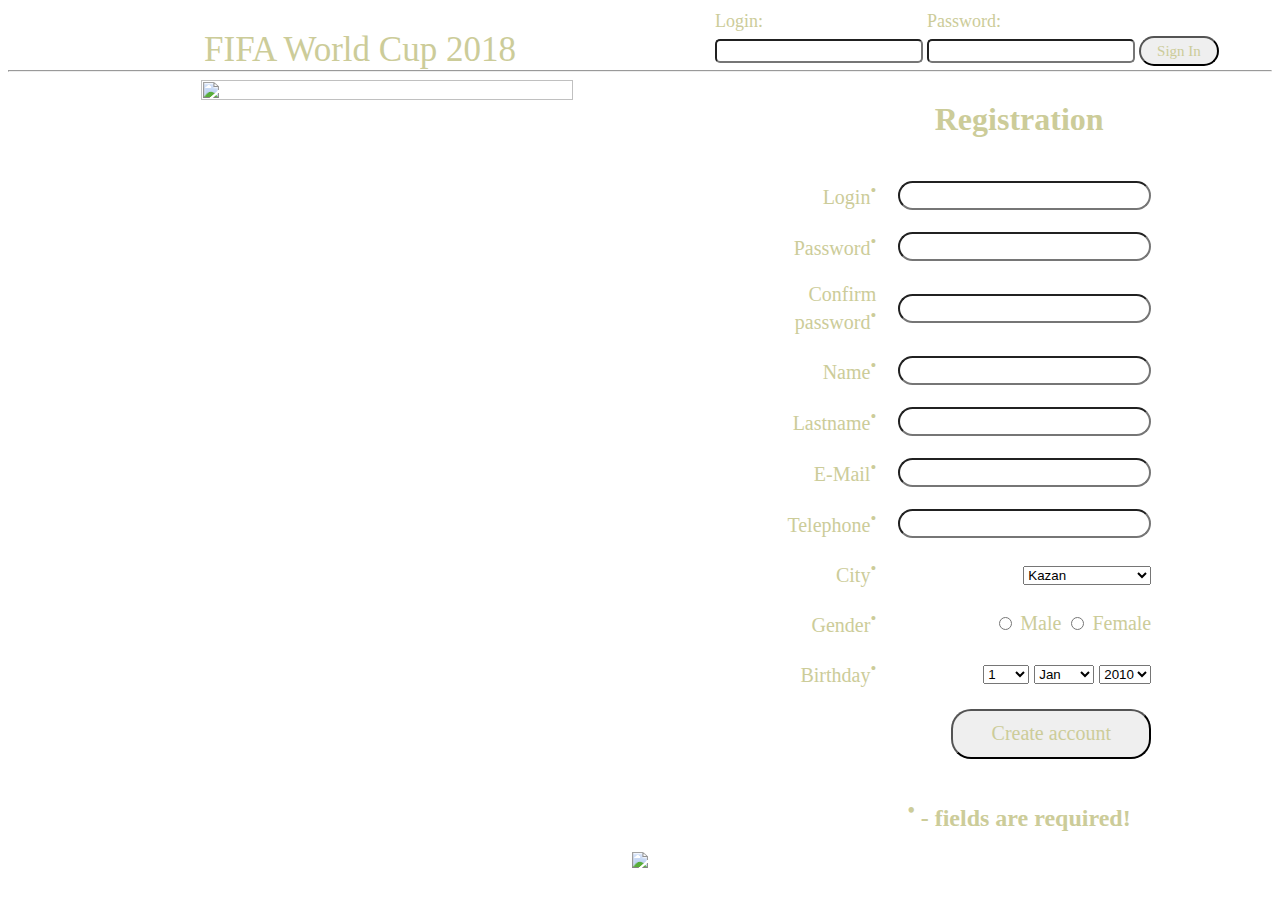
==== target/WorldCup2018Proj-1.0-SNAPSHOT/worldcup/authorization.html @ dd2c5b18 "first pushing to the git repository" ====
<!DOCTYPE html>
<html>
<head>
	<meta charset="utf-8">
	<title>Authorization</title>
	<style type="text/css">
		body {
			background-image: url('worldcup/images/system/background.png');
			font-family: DushaV5-Regular;
			color: #CCCC99;
		}

		.header {
			height: 54px;
			font-size: 35px;
			text-align: center;
			margin: 0px 50px 0px 0px;
			position: relative;
		}

		.header table {
			float: right;
			font-size: 18px;
			margin: 0px auto;
			text-align: left;
			border-spacing: 10px, 0px;
		}

		.header input {
			font-family: DushaV5-Regular;
			font-size: 16px;
			border-radius: 5px;
		}

		.header input[type="submit"] {
			font-family: DushaV5-Regular;
			background-image: url('worldcup/images/system/background.png');
			color: #CCCC99;
			font-size: 15px;
			cursor: pointer;
			border-radius: 20px;
			width: 80px;
			height: 30px;
		}

		.container {
			background: clear;
			size: cover;
		}

		.content {
			background: clear;
			align-content: center;
		}

		.reg-form-div {
			background: clear;
			text-align: center;
			float: left;
			width: 40%;
		}

		.reg-form {
			font-size: 20px;
			text-align: center;
			width: 80%;
			border-spacing: 20px;
		}

		.reg-form td {
			text-align: right;
			width: 80%;
		}

		.reg-form input {
			font-family: DushaV5-Regular;
			font-size: 20px;
			border-radius: 15px;
		}

		.reg-form input[type="submit"] {
			font-family: DushaV5-Regular;
			background-image: url('worldcup/images/system/background.png');
			color: #CCCC99;
			border-radius: 20px;
			cursor: pointer;
		}

		.zabivaka {
			background: clear;
			float: left;
			width: 60%;
			text-align: center;
		}

		.button {
			width: 200px;
			height: 50px;
			border-radius: 20px;
			background-image: url('worldcup/images/system/background.png');
			color: #CCCC99;
			font-size: 18px;
			cursor: pointer;
		}

		.button:hover {
			border: 0px solid #000;
			color: white;
		}

		.footer {
			text-align: center;
		}
	</style>
</head>
<body>
	<div class="conatiner">

		<div class="header">
			<span style="vertical-align: -22px">FIFA World Cup 2018</span>
			<table>
				<tr>
					<td><label for="login">Login:</label></td>
					<td><label for="pass">Password:</label></td>
				</tr>
				<tr>
					<td><input type="text" name="login"></td>
					<td><input type="password" name="pass"></td>
					<td><input type="submit" name="signin" value="Sign In"></td>
				</tr>
			</table>
		</div>

		<hr>

		<div class="content">

			<div class="zabivaka">
				<img src="worldcup/images/system/zabivaka.png" width=70% height=70%>
			</div>

			<form action="/profile" method="POST" class="reg">
				<div class="reg-form-div">
					<h1>Registration</h1>
					<table class="reg-form">
						<col width="30%">
						<col width="70%" align="center">
						<tr>
							<td><label for="login">Login<sup>•</sup></label></td>
							<td><input type="text" name="login"></td>
						</tr>

						<tr>
							<td><label for="pass">Password<sup>•</sup></label></td>
							<td><input type="password" name="pass"></td>
						</tr>

						<tr>
							<td><label for="confirm">Confirm password<sup>•</sup></label></td>
							<td><input type="password" name="cpassword"></td>
						</tr>

						<tr>
							<td><label for="name">Name<sup>•</sup></label></td>
							<td><input type="text" name="name"></td>
						</tr>

						<tr>
							<td><label for="lname">Lastname<sup>•</sup></label></td>
							<td><input type="text" name="lname"></td>
						</tr>

						<tr>
							<td><label for="email">E-Mail<sup>•</sup></label></td>
							<td><input type="email" name="email"></td>
						</tr>

                        <tr>
                            <td><label for="phone">Telephone<sup>•</sup></label></td>
                            <td><input type="text" name="phone"></td>
                        </tr>

						<tr>
						
							<td><label for="city">City<sup>•</sup></label></td>
							<td>
								<select name="city">
									<option disabled>Chose city</option>
									<option name="city" value="Kazan">Kazan</option>
									<option name="city" value="Moscow">Moscow</option>
									<option name="city" value="St. Petersburg">St. Petersburg</option>
									<option name="city" value="Sochi">Sochi</option>
									<option name="city" value="Kaliningrad">Kaliningrad</option>
									<option name="city" value="Rostov-On-Don">Rostov-On-Don</option>
									<option name="city" value="Nizhniy Novgorod">Nizhniy Novgorod</option>
									<option name="city" value="Ekaterinburg">Ekaterinburg</option>
									<option name="city" value="Saransk">Saransk</option>
									<option name="city" value="Samara">Samara</option>
									<option name="city" value="Volgograd">Volgograd</option>
							</select></td>
						</tr>

						<tr>
							<td><label for="gender">Gender<sup>•</sup></label></td>
							<td>
								<input type="radio" id="male" name="gender" value="Male">
								<label for="gen">Male</label>
								<input type="radio" id="female" name="gender" value="Female">
								<label for="gen">Female</label>
							</td>
						</tr>

						<tr>
							<td><label for="birthday">Birthday<sup>•</sup></label></td>
							<td>
								<select name="bday">
									<option value="0" disabled>Day</option>
									<option name="bday" value="1">1</option>
									<option name="bday" value="2">2</option>
									<option name="bday" value="3">3</option>
									<option name="bday" value="4">4</option>
									<option name="bday" value="5">5</option>
									<option name="bday" value="6">6</option>
									<option name="bday" value="7">7</option>
									<option name="bday" value="8">8</option>
									<option name="bday" value="9">9</option>
									<option name="bday" value="10">10</option>
									<option name="bday" value="11">11</option>
									<option name="bday" value="12">12</option>
									<option name="bday" value="13">13</option>
									<option name="bday" value="14">14</option>
									<option name="bday" value="15">15</option>
									<option name="bday" value="16">16</option>
									<option name="bday" value="17">17</option>
									<option name="bday" value="18">18</option>
									<option name="bday" value="19">19</option>
									<option name="bday" value="20">20</option>
									<option name="bday" value="21">21</option>
									<option name="bday" value="22">22</option>
									<option name="bday" value="23">23</option>
									<option name="bday" value="24">24</option>
									<option name="bday" value="25">25</option>
									<option name="bday" value="26">26</option>
									<option name="bday" value="27">27</option>
									<option name="bday" value="28">28</option>
									<option name="bday" value="29">29</option>
									<option name="bday" value="30">30</option>
									<option name="bday" value="31">31</option>
								</select>

								<select name="bmon">
									<option value="0" disabled>Month</option>
									<option name="bmon" value="January">Jan</option>
									<option name="bmon" value="February">Feb</option>
									<option name="bmon" value="March">Mar</option>
									<option name="bmon" value="April">Apr</option>
									<option name="bmon" value="May">May</option>
									<option name="bmon" value="June">Jun</option>
									<option name="bmon" value="Jule">Jul</option>
									<option name="bmon" value="August">Aug</option>
									<option name="bmon" value="September">Sep</option>
									<option name="bmon" value="October">Oct</option>
									<option name="bmon" value="November">Nov</option>
									<option name="bmon" value="December">Dec</option>
								</select>

								<select name="byear">
									<option value="0" disabled>Year</option>
									<option name="byear" value="2010">2010</option>
									<option name="byear" value="2009">2009</option>
									<option name="byear" value="2008">2008</option>
									<option name="byear" value="2007">2007</option>
									<option name="byear" value="2006">2006</option>
									<option name="byear" value="2005">2005</option>
									<option name="byear" value="2004">2004</option>
									<option name="byear" value="2003">2003</option>
									<option name="byear" value="2002">2002</option>
									<option name="byear" value="2001">2001</option>
									<option name="byear" value="2000">2000</option>
									<option name="byear" value="1999">1999</option>
									<option name="byear" value="1998">1998</option>
                                    <option name="byear" value="1997">1997</option>
                                    <option name="byear" value="1996">1996</option>
                                    <option name="byear" value="1995">1995</option>
                                    <option name="byear" value="1994">1994</option>
                                    <option name="byear" value="1993">1993</option>
                                    <option name="byear" value="1992">1992</option>
                                    <option name="byear" value="1991">1991</option>
                                    <option name="byear" value="1990">1990</option>
                                    <option name="byear" value="1989">1989</option>
                                    <option name="byear" value="1988">1988</option>
                                    <option name="byear" value="1987">1987</option>
                                    <option name="byear" value="1986">1986</option>
                                    <option name="byear" value="1985">1985</option>
                                    <option name="byear" value="1984">1984</option>
                                    <option name="byear" value="1983">1983</option>
                                    <option name="byear" value="1982">1982</option>
                                    <option name="byear" value="1981">1981</option>
                                    <option name="byear" value="1980">1980</option>
								</select>
							</td>
						</tr>

						<tr>
							<td></td>
							<td>
								<input type="submit" class="button" name="signup" value="Create account">
							</td>
						</tr>

					</table>

                    <h2><sup>•</sup> - <strong>fields are required!</strong></h2>

				</div>
			</form>
		</div>

		
		<div class="footer">
			<img src="worldcup/images/system/sponsors.png">
		</div>
	</div>
</body>
</html>
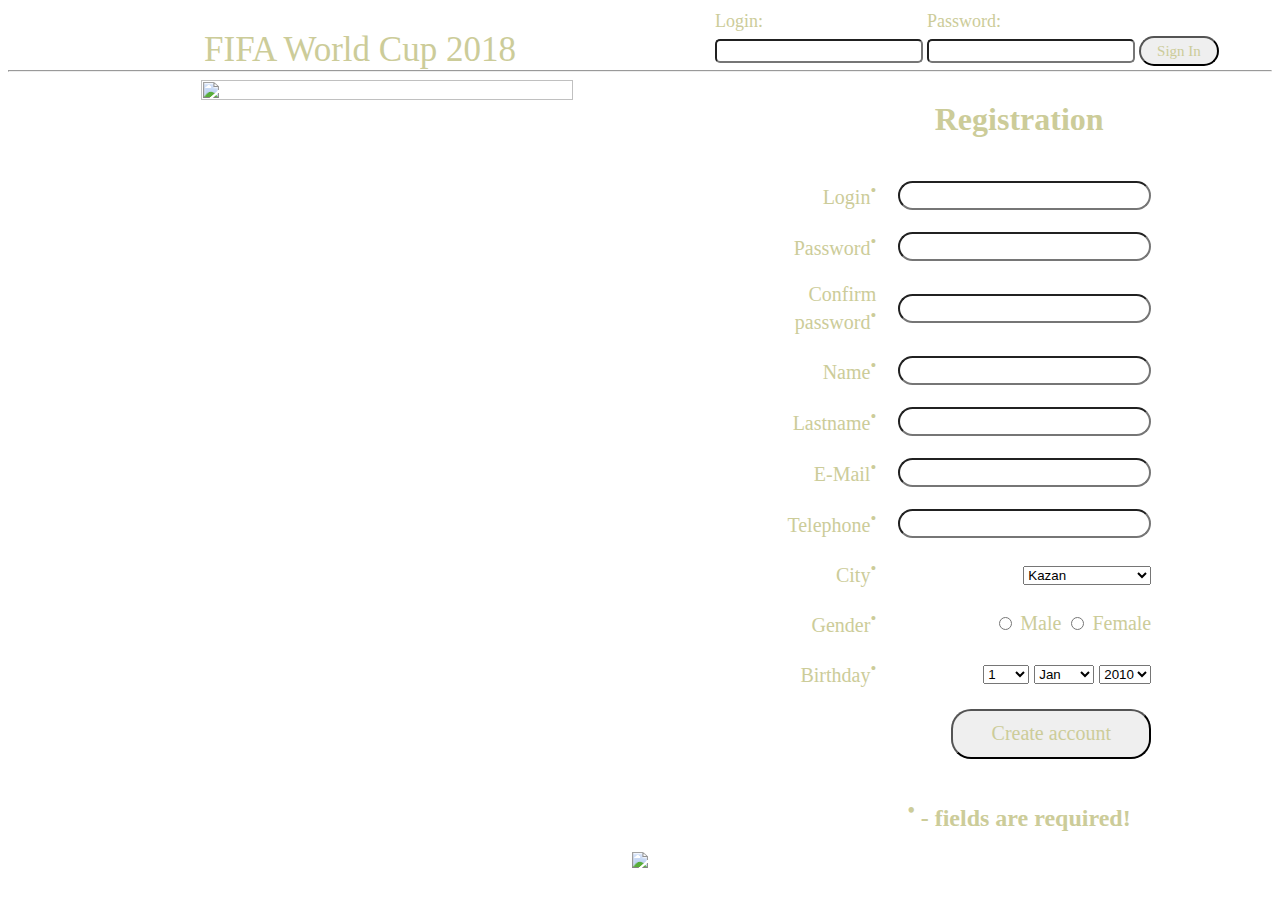
==== commit 1ee75886: "added authorization" ====
--- a/target/WorldCup2018Proj-1.0-SNAPSHOT/worldcup/authorization.html
+++ b/target/WorldCup2018Proj-1.0-SNAPSHOT/worldcup/authorization.html
@@ -18,12 +18,12 @@
 			position: relative;
 		}
 
-		.header table {
+		.header form {
 			float: right;
 			font-size: 18px;
 			margin: 0px auto;
 			text-align: left;
-			border-spacing: 10px, 0px;
+			border-spacing: 10px 0px;
 		}
 
 		.header input {
@@ -118,17 +118,20 @@
 
 		<div class="header">
 			<span style="vertical-align: -22px">FIFA World Cup 2018</span>
-			<table>
-				<tr>
-					<td><label for="login">Login:</label></td>
-					<td><label for="pass">Password:</label></td>
-				</tr>
-				<tr>
-					<td><input type="text" name="login"></td>
-					<td><input type="password" name="pass"></td>
-					<td><input type="submit" name="signin" value="Sign In"></td>
-				</tr>
-			</table>
+            <form action="/profile" method="post">
+                <table>
+                    <tr>
+                        <td><label for="login">Login:</label></td>
+                        <td><label for="pass">Password:</label></td>
+                    </tr>
+                    <tr>
+                        <td><input type="text" name="enterlogin"></td>
+                        <td><input type="password" name="enterpass"></td>
+                        <td><input type="submit" name="signin" value="Sign In"></td>
+                    </tr>
+                </table>
+            </form>
+
 		</div>
 
 		<hr>
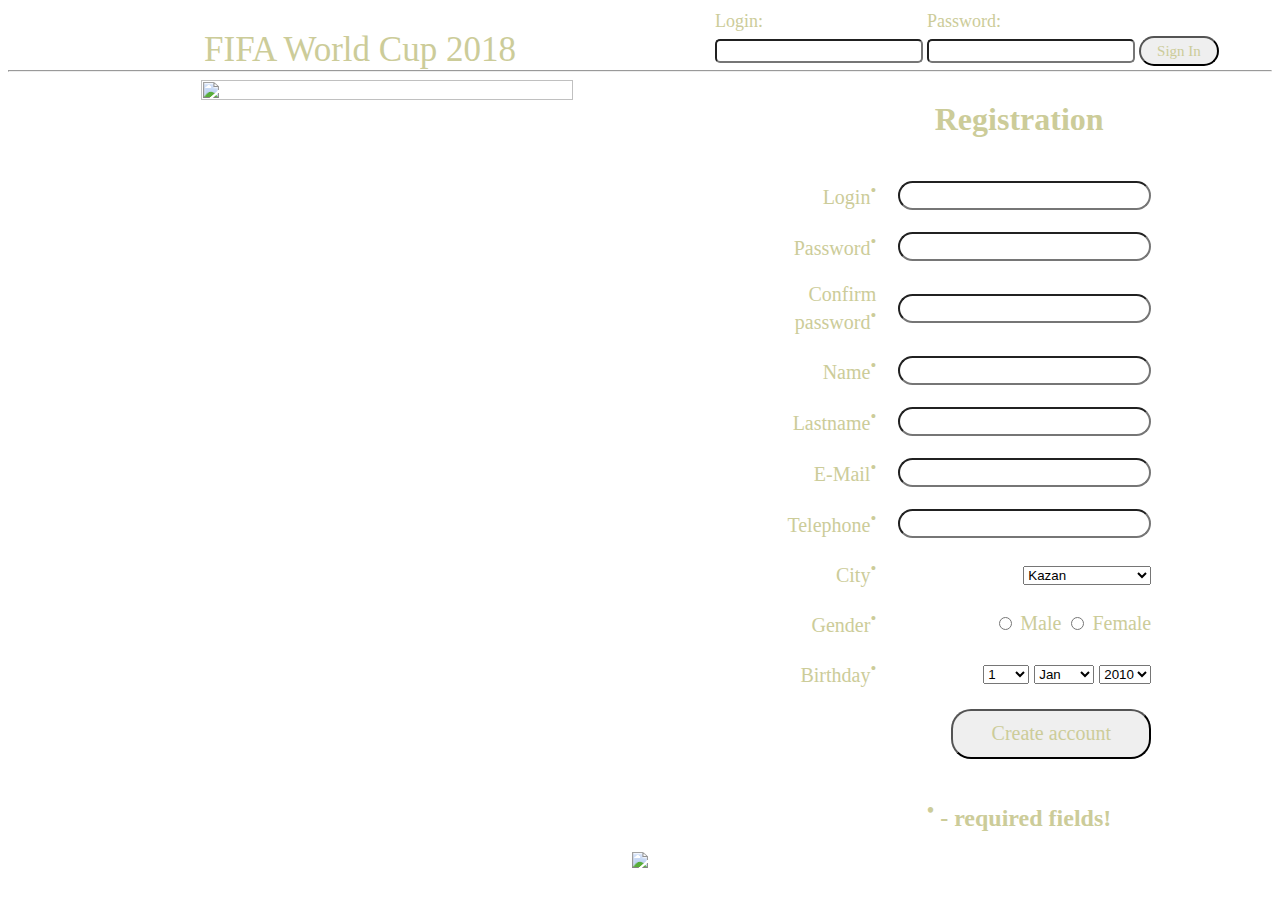
==== commit 7d2493ca: "added context.xml" ====
--- a/target/WorldCup2018Proj-1.0-SNAPSHOT/worldcup/authorization.html
+++ b/target/WorldCup2018Proj-1.0-SNAPSHOT/worldcup/authorization.html
@@ -150,44 +150,44 @@
 						<col width="70%" align="center">
 						<tr>
 							<td><label for="login">Login<sup>•</sup></label></td>
-							<td><input type="text" name="login"></td>
+							<td><input type="text" id="login" name="login"></td>
 						</tr>
 
 						<tr>
 							<td><label for="pass">Password<sup>•</sup></label></td>
-							<td><input type="password" name="pass"></td>
+							<td><input type="password" id="pass" name="pass"></td>
 						</tr>
 
 						<tr>
 							<td><label for="confirm">Confirm password<sup>•</sup></label></td>
-							<td><input type="password" name="cpassword"></td>
+							<td><input type="password" id="confirm" name="cpassword"></td>
 						</tr>
 
 						<tr>
 							<td><label for="name">Name<sup>•</sup></label></td>
-							<td><input type="text" name="name"></td>
+							<td><input type="text" id="name" name="name"></td>
 						</tr>
 
 						<tr>
 							<td><label for="lname">Lastname<sup>•</sup></label></td>
-							<td><input type="text" name="lname"></td>
+							<td><input type="text" id="lname" name="lname"></td>
 						</tr>
 
 						<tr>
 							<td><label for="email">E-Mail<sup>•</sup></label></td>
-							<td><input type="email" name="email"></td>
+							<td><input type="email" id="email" name="email"></td>
 						</tr>
 
                         <tr>
                             <td><label for="phone">Telephone<sup>•</sup></label></td>
-                            <td><input type="text" name="phone"></td>
+                            <td><input type="text" id="phone" name="phone"></td>
                         </tr>
 
 						<tr>
 						
 							<td><label for="city">City<sup>•</sup></label></td>
 							<td>
-								<select name="city">
+								<select id="city" name="city">
 									<option disabled>Chose city</option>
 									<option name="city" value="Kazan">Kazan</option>
 									<option name="city" value="Moscow">Moscow</option>
@@ -206,9 +206,9 @@
 						<tr>
 							<td><label for="gender">Gender<sup>•</sup></label></td>
 							<td>
-								<input type="radio" id="male" name="gender" value="Male">
+								<input type="radio" id="gender" name="gender" value="Male">
 								<label for="gen">Male</label>
-								<input type="radio" id="female" name="gender" value="Female">
+								<input type="radio" id="gender" name="gender" value="Female">
 								<label for="gen">Female</label>
 							</td>
 						</tr>
@@ -216,7 +216,7 @@
 						<tr>
 							<td><label for="birthday">Birthday<sup>•</sup></label></td>
 							<td>
-								<select name="bday">
+								<select id="birthday" name="bday">
 									<option value="0" disabled>Day</option>
 									<option name="bday" value="1">1</option>
 									<option name="bday" value="2">2</option>
@@ -313,7 +313,7 @@
 
 					</table>
 
-                    <h2><sup>•</sup> - <strong>fields are required!</strong></h2>
+                    <h2><sup>•</sup> - <strong>required fields!</strong></h2>
 
 				</div>
 			</form>
